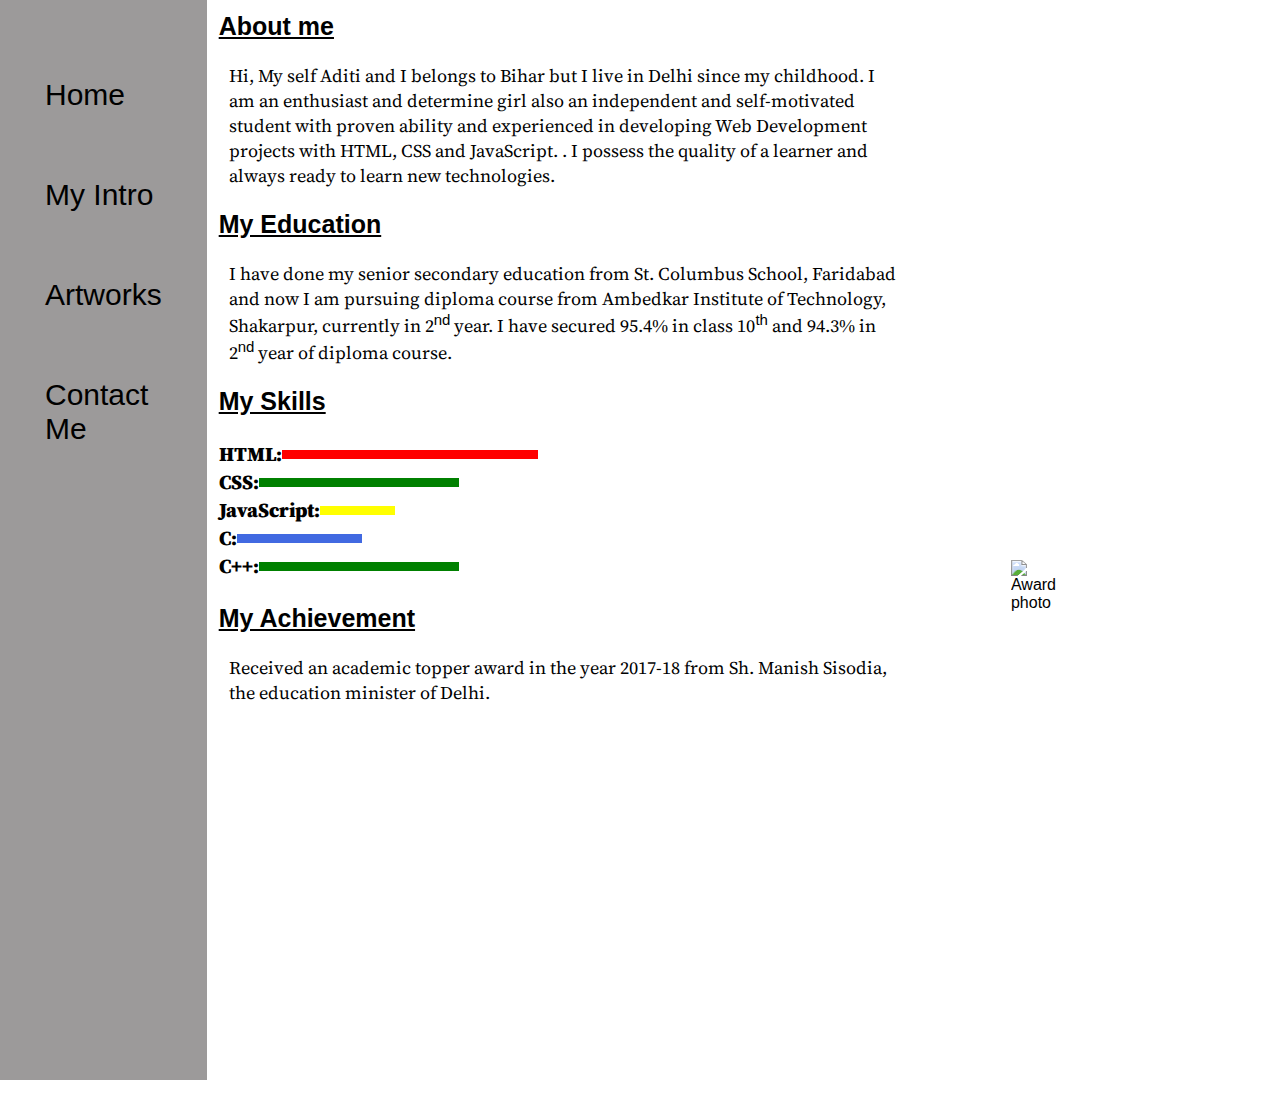
==== intro.html @ dc27e481 "Add files via upload" ====
<!DOCTYPE html>
<html lang="en">

<head>
    <meta charset="UTF-8">
    <meta http-equiv="X-UA-Compatible" content="IE=edge">
    <meta name="viewport" content="width=device-width, initial-scale=1.0">
    <title>Intro</title>
    <link rel="stylesheet" href="style.css">
</head>

<body>
    <div class="container">
        <div class="sidebar">

            <nav>
                
                    <li><a href="/index.html">Home</a></li>
                    <li><a href="/intro.html">My Intro</a></li>
                   

                    <li><a href="/artwork.html">Artworks</a></li>
                    <li><a href="/contact.html">Contact Me</a></li>

                
            </nav>
        </div>
        <div class="main">
            <div class="intro">
                <h2><u>About me</u></h2>

                <p>Hi, My self Aditi and I belongs to Bihar but I live in Delhi since my childhood. I am an enthusiast and determine girl also an independent and self-motivated student with proven ability  and experienced in developing Web Development projects with HTML, CSS and JavaScript. . I possess the quality of a learner and always ready to learn new technologies.  </p>
                <h2><u>My Education</u></h2>
                <p>I have done my senior secondary education from St. Columbus School, Faridabad and now I am pursuing diploma course from Ambedkar Institute of Technology, Shakarpur, currently in 2<sup>nd</sup> year. I have secured 95.4% in class 10<sup>th</sup> and 94.3% in 2<sup>nd</sup> year of diploma course.
                </p>

                <h2><u>My Skills</u></h2>

                <div class="skillcontainer">
                   
                  <div class="skillItems">HTML: <div class="skill hundred"></div></div>
                  <div class="skillItems">CSS: <div class="skill seventy"></div></div>
                  <div class="skillItems">JavaScript: <div class="skill t5"></div></div>
                  <div class="skillItems">C: <div class="skill fifty"></div></div>
                  <div class="skillItems">C++: <div class="skill seventy"></div></div>
                
                </div>
                <h2><u>My Achievement</u></h2>
                <p><pre>Received an academic topper award in the year 2017-18 from Sh. Manish Sisodia,
the education minister of Delhi. </pre></p>
            </div>
        </div>
        <div class="awdPic"><img src="awd.jpeg" alt="Award photo"></div>
</body>

</html>
---- style.css ----
@import url('https://fonts.googleapis.com/css2?family=Source+Code+Pro:ital,wght@0,300;1,200&family=Source+Serif+Pro:wght@300;400&display=swap');
@import url('https://fonts.googleapis.com/css2?family=Fira+Sans&family=Source+Code+Pro:ital,wght@0,300;1,200&family=Source+Serif+Pro:wght@300;400&display=swap');

* {
    margin: 0;
    padding: 0;
}

.sidebar {
    background-color: rgb(156, 154, 154);
    
    font-family: 'Fira Sans', sans-serif;
    height: 120vh;
    
}

.sidebar nav {
    padding: 45px;
}

.sidebar nav li {
    list-style: none;
    font-size: 30px;

    padding: 33px 0;
}

.sidebar nav li a {
    text-decoration: none;
    color: black;
}

.main {
    /* background-color: yellow;  */
    width: 90vw;
}

.container {
    display: flex;

}

.infocontainer {
    /* background-color: rgb(0, 26, 255); */
    height: 54vh;
    width: 70vw;
    margin: 147px auto;
    display: flex;
    justify-content: space-around;
}

.devPic img {

    height: 54vh;
}

.devInfo {
    display: flex;
    justify-content: center;
    flex-direction: column;
    font-family: 'Source Serif Pro', serif;

}

.hello {
    font-size: 41px;
    font-family: 'Source Serif Pro', serif;
}

.name {
    font-size: 39px;
    font-weight: bold;
    font-family: 'Times New Roman', Times, serif;
}

.about {
    font-size: 34px;
    font-family: 'Times New Roman', Times, serif;
}

.moreabout {
    font-size: 17px;
    font-family: 'Times New Roman', Times, serif;
    margin-top: 20px;
}

.buttons {
    margin-top: 24px;

}

.btn {
    padding: 9px 14px;
    border-radius: 22px;
    color: white;
    background-color: dodgerblue;
    font-weight: bold;
    font-size: 21px;

    margin: 0 3px;
    cursor: pointer;

}

.btn-sm {
    font-size: 14px;
    padding: 9px 16px;
    margin: 10px 0;
}

.btn:hover {
    background-color: white;
    color: dodgerblue;

}

@media (max-width: 1610px) {
}

.hamburger{
    position: absolute;
    cursor: pointer;
    top: 10px;
    left: 10px;
}
.cross{margin-left: 160px;

}
.contactform {
    padding: 0 34px;
    padding-top: 50px;
    font-family: 'Fira Sans', sans-serif;
}

.contactform h2 {
    margin-top: 25px;
    padding: 10px 0;
    font-family: 'Source Serif Pro', serif;
}

.contactform form div {
    padding: 18px 0;
    display: flex;
    flex-direction: column;
}

.contactform form div input {
    width: 26vw;
    border-radius: 5px;
    margin: -2px 0;
    padding: 3px;
    cursor: pointer;
}

#emailHelp {
    font-size: 11px;
    color: midnightblue;
    margin: 0 5px;
    padding: 3px 0 0 0;
}

#form-check {
    flex-direction: row;

}

#form-check input {
    width: 20px;
    margin: 3px 0;
}
h1{
    font-family: 'Times New Roman', Times, serif;
}
h2{
    font-family: 'Times New Roman', Times, serif;
}
p{
    font-family: 'Source Serif Pro', serif;
}
.intro h2{
    font-family: 'Times New Roman', Times, serif;
    margin: 12px;
    font-size: 25px;
}
.intro p{
    font-family: 'Source Serif Pro', serif;
    margin: 22px;
    font-size: 18px;

}
.intro pre{
    font-family: 'Source Serif Pro', serif;
    margin: 22px;
    font-size: 18px;
}
.skillcontainer{
    padding: 12px;
}
.skillItems{
    display: flex;
    align-items: center;
    font-family: 'Source Serif Pro', serif;
    font-weight: 900;
    font-size: 20px;

}
.skill{
    width: 265px;
    height: 9px;
    background-color: red;
    
}
.hundred{
    width: 256px;
    background-color: red;
}
.seventy{
    width: 200px;
    background-color: green;
}
.fifty{
    width: 125px;
    background-color: royalblue;
}
.t5{
    width: 75px;
    background-color: yellow;
}
.awdPic img{
    margin-left: 89px;
    width: 43vw;
    padding-right: 224px;
}
.awdPic {
    height: 5vh;
    align-items: end;
    padding: 560px 0;
}

*{
    margin: 0;
    padding: 0;
    box-sizing: border-box;
    font-family: sans-serif;
}
.photos{
       display: none;
}
.mycontainer{
    width: 89vw;
    height: 45vh;
    text-align: center;
    margin-left: 247px;
    margin-right: 43px;
    margin-top: -708px;
}
.mycontainer h1{
    font-weight: normal;
    font-size: 35px;
    position: relative;
    margin: 40px 0;
}
.mycontainer h1::before{
    content: '';
    position: absolute;
    width: 100px;
    height: 3px;
    background-color: crimson;
    bottom: -10px;
    left: 50%;
    transform: translateX(-50%);
    animation: animate 4s linear infinite;
}
@keyframes animate {
    0%{
        width: 100px;
    }
    50%{
        width: 200px;
    }
    100%{
        width: 100px;
    }

    
}
.top-content{
    background-color: rgb(243, 243, 243);
    width: 90%;
    margin: 0 auto 20px auto;
    height: 60px;
    display: flex;
    align-items: center;
    border-radius: 5px;
    box-shadow: 3px 3px 5px lightgrey;

}
h3{
    height: 100%;
    background-color: rgb(221, 221, 221);
    line-height: 60px;
    padding: 0 50px;
    color: white;
    
}
.content{
    display: inline-block;
    height: 100%;
    padding: 0 5px;
   font-size: 18px;
   color: gray;
   cursor: pointer;
    margin: 0 20px;
    transition: .5s;
    line-height: 60px;
}
label{
    display: inline-block;
    height: 100%;
    padding: 0 5px;
   font-size: 18px;
   color: gray;
   cursor: pointer;
    margin: 0 20px;
    transition: .5s;
    line-height: 60px;
}


label:hover{
    color: black;
}
.photo-gallery{
    width: 30vw;
    margin: auto;
    margin-left: 40px;
    display: grid;
    grid-template-columns: repeat(4, 1fr);
     grid-gap: -299px;
}
.pic{
    position: relative;
    height: 22vw;
    width: 20vw;
    border-radius: 10px;
    cursor: pointer;
    transition: .5s;
}
.pic img{
    width: 18vw;
    height: 45vh;
    border-radius: 10px;
    transition: 5s;
}
.pic::before{
    content: "PAINTING GALLERY";
    position: absolute;
    top: 50%;
    left: 50%;
    transform: translate(-50%, -50%);
    color: white;
    font-weight: bold;
    font-size: 20px;
    width: 100%;
    margin-top: -100px;
    opacity: 0;
    transition: .3s;
    transition-delay: .2s;
    z-index: 1;
}
.pic::after{
    content: "";
    position: absolute;
    width: 100%;
    bottom: 0;
    left: 0;
    border-radius: 10px;
    height: 100%;
    
    transition: .3s;
}
.pic:hover::after{
    background-color: rgba(0, 0, 0, .4);
    height: 100%;
}
.pic:hover::before{
    margin-top: 0;
    opacity: 1;

}
#check1:checked ~ .mycontainer .photo-gallery .pic{
    opacity: 1;
    transform: scale(1);
    position: relative;
    transition: .5s;
}
#check2:checked ~ .mycontainer .photo-gallery .madhubani{
    opacity: 1;
    transform: scale(1);
    position: relative;
}
#check2:checked ~ .mycontainer .photo-gallery .simple,
#check2:checked ~ .mycontainer .photo-gallery .mandala
{
    opacity: 0;
    transform: scale(0);
    position: absolute;
    transition: .0s;
}
#check3:checked ~ .mycontainer .photo-gallery .simple{
    opacity: 1;
    transform: scale(1);
    position: relative;
}
#check3:checked ~ .mycontainer .photo-gallery .madhubani,
#check3:checked ~ .mycontainer .photo-gallery .mandala
{
    opacity: 0;
    transform: scale(0);
    position: absolute;
    transition: .0s;
}
#check4:checked ~ .mycontainer .photo-gallery .mandala{
    opacity: 1;
    transform: scale(1);
    position: relative;
}
#check4:checked ~ .mycontainer .photo-gallery .madhubani,
#check4:checked ~ .mycontainer .photo-gallery .simple
{
    opacity: 0;
    transform: scale(0);
    position: absolute;
    transition: .0s;
}
 
.video{
  
    margin: 847px;
    padding: -23px;
    width: 56vw;
    height: 86vh;
}
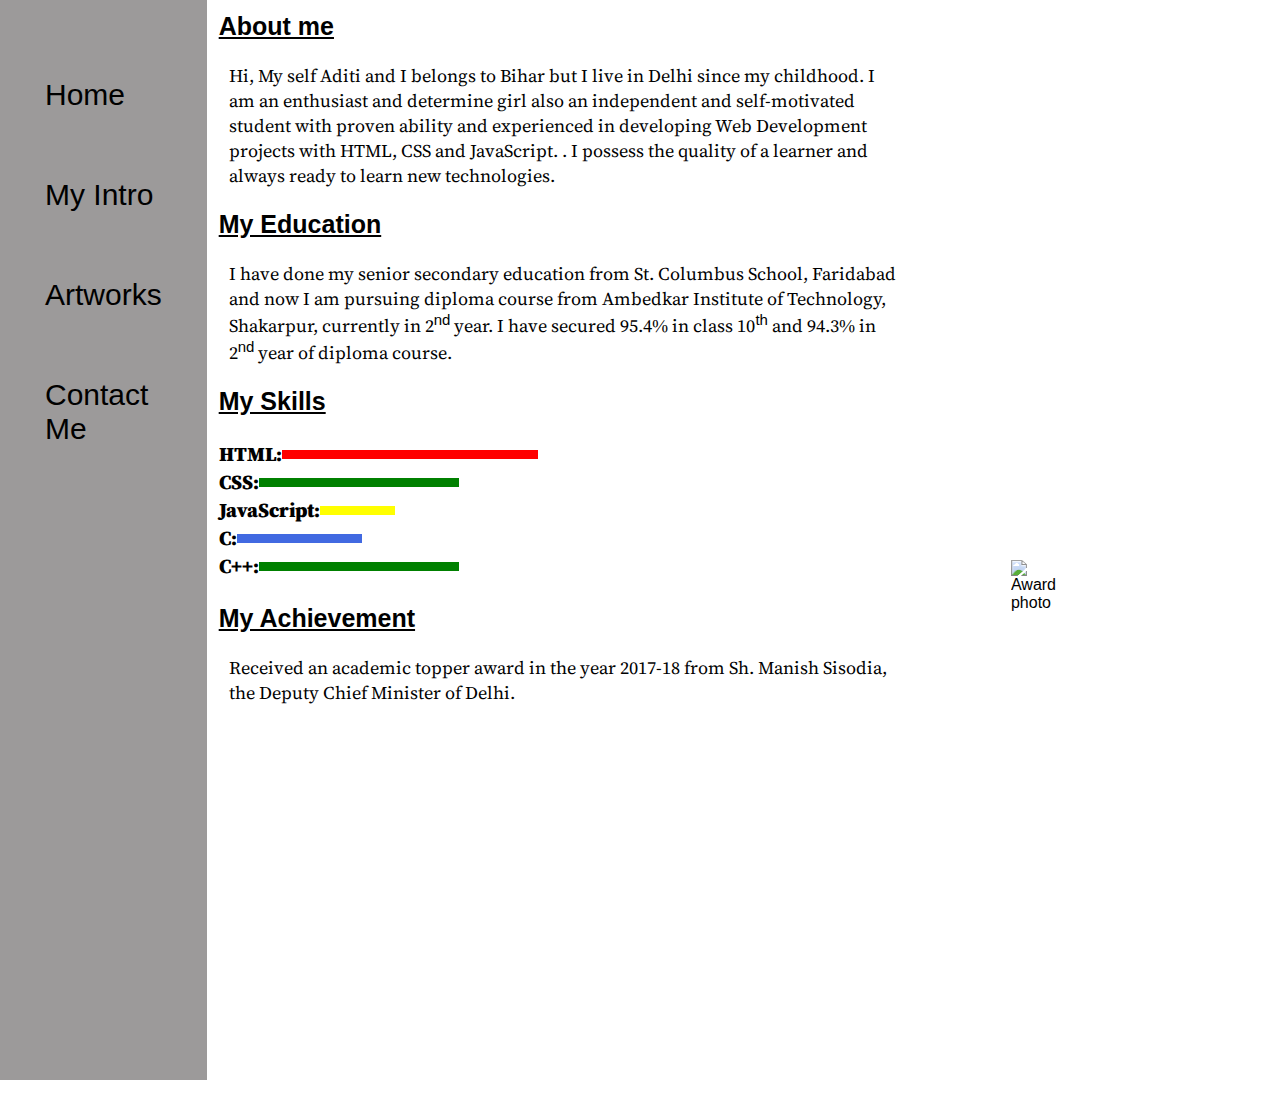
==== commit b96eac53: "Add files via upload" ====
--- a/intro.html
+++ b/intro.html
@@ -47,7 +47,7 @@
                 </div>
                 <h2><u>My Achievement</u></h2>
                 <p><pre>Received an academic topper award in the year 2017-18 from Sh. Manish Sisodia,
-the education minister of Delhi. </pre></p>
+the Deputy Chief Minister of Delhi. </pre></p>
             </div>
         </div>
         <div class="awdPic"><img src="awd.jpeg" alt="Award photo"></div>
